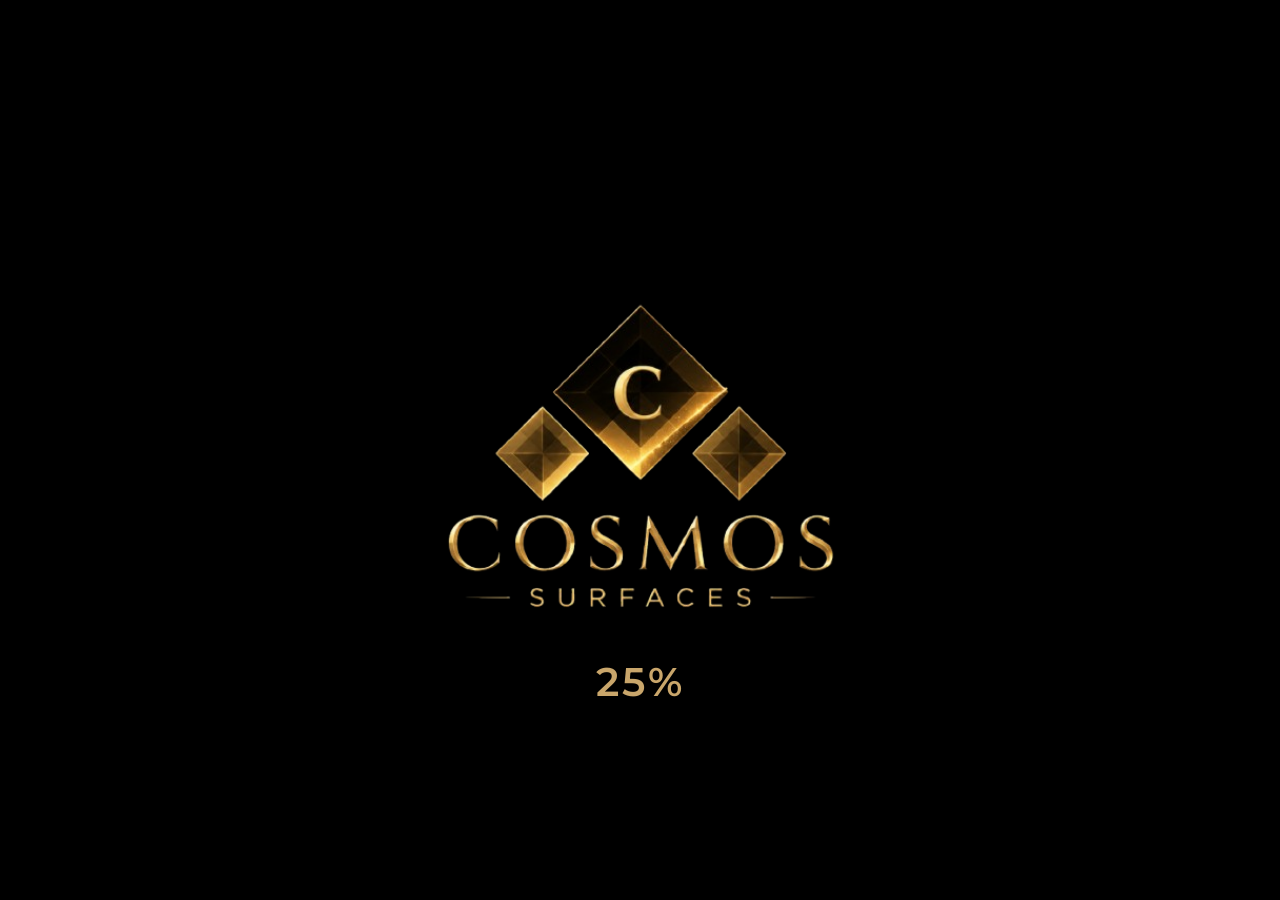
==== index.html @ 3be47e3f "Initial COSMOS website" ====
<!DOCTYPE html>
<html lang="en">
<head>
    <meta charset="UTF-8">
    <meta name="viewport" content="width=device-width, initial-scale=1.0">
    <title>COSMOS SURFACES</title>

    <link rel="stylesheet" href="css/style.css">

   <link rel="stylesheet"
href="https://fonts.googleapis.com/css2?family=Playfair+Display:wght@500;700&family=Montserrat:wght@300;400;500;600&display=swap">
</head>

<body>
l̥ō
    <!-- LOADER -->

    <div id="loader">

        <div class="logo-container">

            <img
                src="images/cosmos-gold.png"
                class="logo"
            >

            <div class="fill-mask"></div>

        </div>

        <div id="percent">0%</div>

    </div>

    <!-- WEBSITE -->

    <div id="website">

        <h1>WELCOME TO COSMOS SURFACES</h1>

    </div>

    <script src="js/script.js"></script>

</body>
</html>
---- css/style.css ----
*{
    margin:0;
    padding:0;
    box-sizing:border-box;
}

body{
    background:#000;
    overflow:hidden;
    font-family:Montserrat;
}

/* LOADER */

#loader{
    position:fixed;
    width:100%;
    height:100vh;

    background:#000;

    display:flex;
    flex-direction:column;

    justify-content:center;
    align-items:center;

    z-index:9999;
}

.logo-container{

    position:relative;

    width:700px;        /* increase size */

    overflow:hidden;
}

.logo{
    width:100%;
    display:block;
}

/* filling effect */

.fill-mask{

    position:absolute;

    top:0;
    left:0;

    width:100%;
    height:100%;

    background:black;

    animation:fillDown 4s linear forwards;
}

@keyframes fillDown{

    from{
        height:100%;
    }

    to{
        height:0%;
    }
}

#percent{

    color:#C9A66B;

    margin-top:30px;

    font-size:40px;

    font-weight:600;

    letter-spacing:3px;
}

#website{

    display:none;

    height:100vh;

    background:#111;

    color:white;

    justify-content:center;

    align-items:center;
}

#website h1{

    font-size:60px;
}
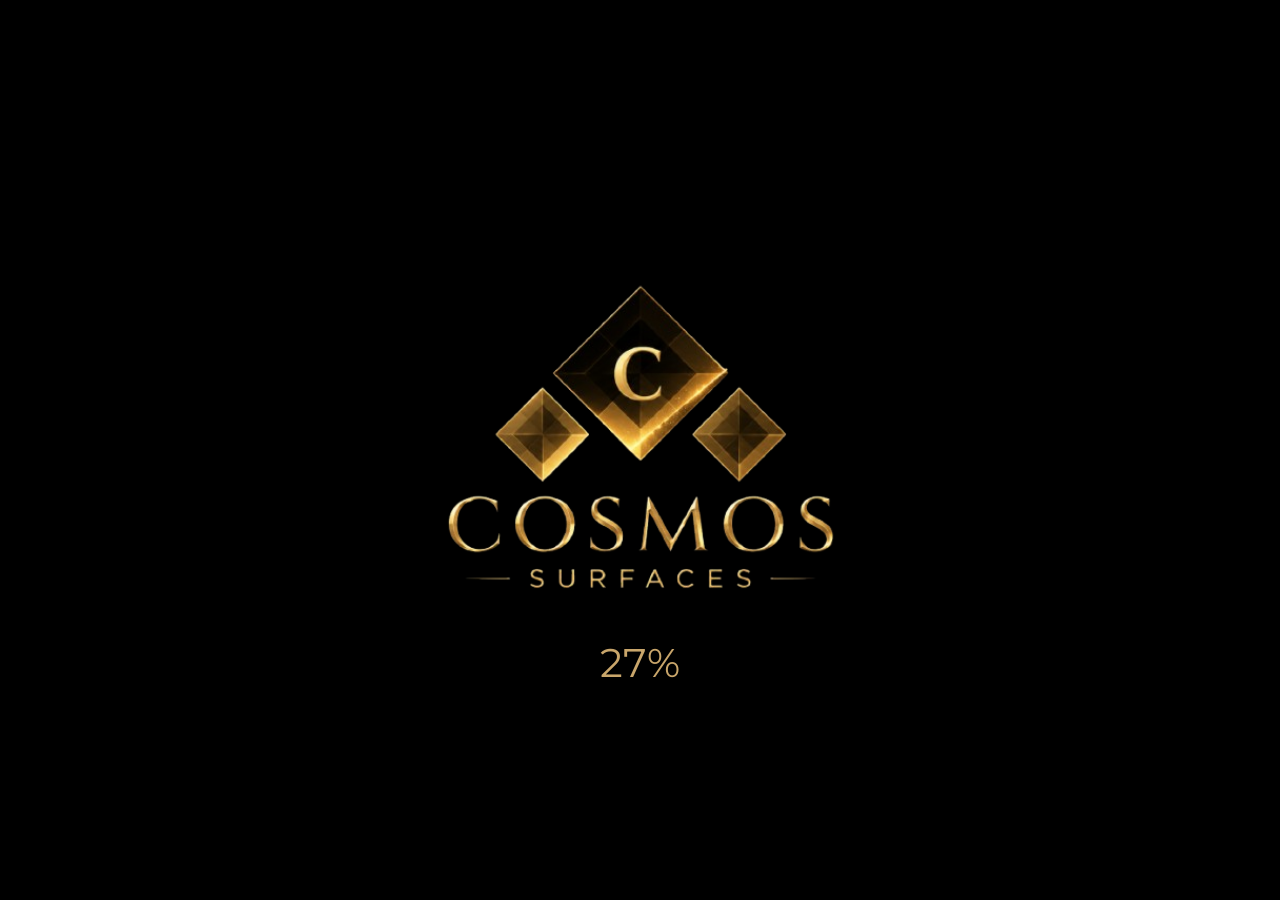
==== commit 1a93a6c1: "Added homepage hero slider and about section" ====
--- a/index.html
+++ b/index.html
@@ -1,19 +1,29 @@
 <!DOCTYPE html>
 <html lang="en">
+
 <head>
+
     <meta charset="UTF-8">
-    <meta name="viewport" content="width=device-width, initial-scale=1.0">
+    <meta name="viewport"
+          content="width=device-width, initial-scale=1.0">
+
     <title>COSMOS SURFACES</title>
 
-    <link rel="stylesheet" href="css/style.css">
-
-   <link rel="stylesheet"
-href="https://fonts.googleapis.com/css2?family=Playfair+Display:wght@500;700&family=Montserrat:wght@300;400;500;600&display=swap">
+    <!-- CSS -->
+    <link rel="stylesheet"
+          href="css/style.css">
+
+    <!-- GOOGLE FONTS -->
+    <link rel="stylesheet"
+    href="https://fonts.googleapis.com/css2?family=Playfair+Display:wght@500;700&family=Montserrat:wght@300;400;500;600;700&display=swap">
+
 </head>
 
 <body>
-l̥ō
-    <!-- LOADER -->
+
+    <!-- =================================
+                LOADER
+    ================================== -->
 
     <div id="loader">
 
@@ -21,8 +31,8 @@
 
             <img
                 src="images/cosmos-gold.png"
-                class="logo"
-            >
+                class="loader-logo"
+                alt="COSMOS">
 
             <div class="fill-mask"></div>
 
@@ -32,15 +42,169 @@
 
     </div>
 
-    <!-- WEBSITE -->
+
+    <!-- =================================
+                WEBSITE
+    ================================== -->
 
     <div id="website">
 
-        <h1>WELCOME TO COSMOS SURFACES</h1>
+        <!-- HEADER -->
+
+        <header class="header">
+
+            <div class="nav-logo">
+
+                <img
+                    src="images/cosmos-gold.png"
+                    alt="COSMOS">
+
+            </div>
+
+            <nav>
+
+                <ul>
+
+                    <li>
+                        <a href="#">
+                            HOME
+                        </a>
+                    </li>
+
+                    <li>
+                        <a href="#">
+                            ABOUT
+                        </a>
+                    </li>
+
+                    <li>
+                        <a href="#">
+                            CABINETS
+                        </a>
+                    </li>
+
+                    <li>
+                        <a href="#">
+                            DRAWERS
+                        </a>
+                    </li>
+
+                    <li>
+                        <a href="#">
+                            FURNITURE
+                        </a>
+                    </li>
+
+                    <li>
+                        <a href="#">
+                            PROJECTS
+                        </a>
+                    </li>
+
+                    <li>
+                        <a href="#">
+                            CONTACT
+                        </a>
+                    </li>
+
+                </ul>
+
+            </nav>
+
+        </header>
+
+
+
+        <!-- HERO SECTION -->
+
+        <section class="hero">
+
+
+            <!-- SLIDE 1 -->
+
+            <div class="slide active">
+
+                <img
+                    src="images/hero1.jpg"
+                    alt="Kitchen">
+
+            </div>
+
+
+            <!-- SLIDE 2 -->
+
+            <div class="slide">
+
+                <img
+                    src="images/hero2.jpg"
+                    alt="Kitchen">
+
+            </div>
+
+
+            <!-- SLIDE 3 -->
+
+            <div class="slide">
+
+                <img
+                    src="images/hero3.jpg"
+                    alt="Kitchen">
+
+            </div>
+
+
+            <!-- DARK OVERLAY -->
+
+            <div class="overlay"></div>
+
+
+            <!-- TEXT CONTENT -->
+
+            <div class="hero-content">
+
+                <h4>
+                    LUXURY KITCHEN CABINETS
+                </h4>
+
+                <h1>
+
+                    Premium Cabinet
+                    <br>
+                    &
+                    Interior Solutions
+
+                </h1>
+
+                <a href="#"
+                   class="btn">
+
+                    EXPLORE COLLECTION
+
+                </a>
+
+            </div>
+
+        </section>
+
+
+
+        <!-- NEXT SECTION PLACEHOLDER -->
+
+        <section class="dummy">
+
+            <h2>
+                Welcome To COSMOS SURFACES
+            </h2>
+
+        </section>
 
     </div>
 
+
+    <!-- JAVASCRIPT -->
+
     <script src="js/script.js"></script>
 
 </body>
+
 </html>
--- a/css/style.css
+++ b/css/style.css
@@ -6,48 +6,44 @@
 
 body{
     background:#000;
+    font-family:'Montserrat',sans-serif;
     overflow:hidden;
-    font-family:Montserrat;
-}
-
-/* LOADER */
+}
+
+
+/* ===================
+        LOADER
+=================== */
 
 #loader{
     position:fixed;
     width:100%;
     height:100vh;
-
     background:#000;
 
     display:flex;
     flex-direction:column;
-
     justify-content:center;
     align-items:center;
 
     z-index:9999;
+
+    transition:1s;
 }
 
 .logo-container{
-
     position:relative;
-
-    width:700px;        /* increase size */
-
+    width:700px;
     overflow:hidden;
 }
 
-.logo{
+.loader-logo{
     width:100%;
     display:block;
 }
 
-/* filling effect */
-
 .fill-mask{
-
-    position:absolute;
-
+    position:absolute;
     top:0;
     left:0;
 
@@ -56,10 +52,10 @@
 
     background:black;
 
-    animation:fillDown 4s linear forwards;
-}
-
-@keyframes fillDown{
+    animation:fillLogo 4s linear forwards;
+}
+
+@keyframes fillLogo{
 
     from{
         height:100%;
@@ -71,34 +67,177 @@
 }
 
 #percent{
-
     color:#C9A66B;
-
+    font-size:40px;
     margin-top:30px;
-
-    font-size:40px;
-
-    font-weight:600;
-
-    letter-spacing:3px;
-}
+}
+
+
+/* ===================
+        WEBSITE
+=================== */
 
 #website{
-
     display:none;
+}
+
+
+/* ===================
+        HEADER
+=================== */
+
+.header{
+
+    position:fixed;
+
+    width:100%;
+
+    padding:30px 70px;
+
+    display:flex;
+
+    justify-content:space-between;
+
+    align-items:center;
+
+    z-index:1000;
+
+    background:transparent;
+
+    transition:.4s;
+}
+
+.header.scrolled{
+
+    background:rgba(0,0,0,.85);
+
+    backdrop-filter:blur(10px);
+}
+
+.nav-logo img{
+    height:65px;
+}
+
+
+nav ul{
+
+    display:flex;
+
+    gap:35px;
+
+    list-style:none;
+}
+
+nav a{
+
+    color:white;
+
+    text-decoration:none;
+
+    letter-spacing:2px;
+
+    font-size:14px;
+}
+
+
+/* ===================
+        HERO
+=================== */
+
+.hero{
+
+    position:relative;
+
+    width:100%;
 
     height:100vh;
 
-    background:#111;
+    overflow:hidden;
+}
+
+.slide{
+
+    position:absolute;
+
+    width:100%;
+
+    height:100%;
+
+    opacity:0;
+
+    transition:1s;
+}
+
+.slide.active{
+    opacity:1;
+}
+
+.slide img{
+
+    width:100%;
+
+    height:100%;
+
+    object-fit:cover;
+}
+
+.overlay{
+
+    position:absolute;
+
+    width:100%;
+
+    height:100%;
+
+    background:rgba(0,0,0,.45);
+
+    z-index:1;
+}
+
+.hero-content{
+
+    position:absolute;
+
+    top:50%;
+
+    left:8%;
+
+    transform:translateY(-50%);
 
     color:white;
 
-    justify-content:center;
-
-    align-items:center;
-}
-
-#website h1{
-
-    font-size:60px;
+    z-index:2;
+}
+
+.hero-content h4{
+
+    letter-spacing:5px;
+
+    margin-bottom:20px;
+
+    font-size:18px;
+}
+
+.hero-content h1{
+
+    font-size:72px;
+
+    line-height:1.1;
+
+    font-family:'Playfair Display',serif;
+
+    margin-bottom:35px;
+}
+
+.btn{
+
+    background:#C9A66B;
+
+    color:black;
+
+    padding:18px 40px;
+
+    text-decoration:none;
+
+    font-weight:700;
 }
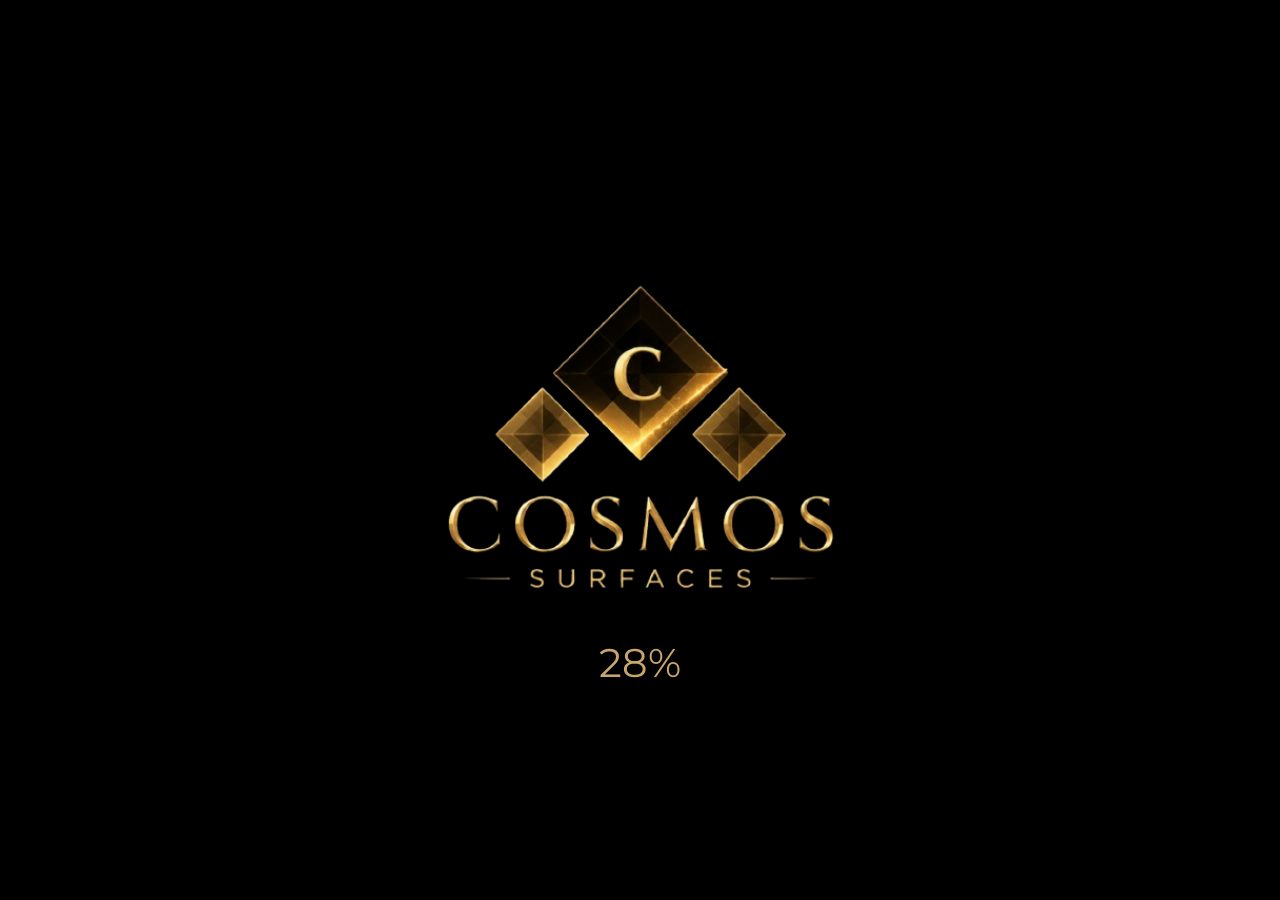
==== commit 368d18b8: "Added homepage hero slider and about section" ====
--- a/index.html
+++ b/index.html
@@ -186,6 +186,51 @@
 
         </section>
 
+<!-- =================================
+        ABOUT COSMOS
+================================== -->
+
+<section class="about">
+
+    <div class="about-text">
+
+        <h5>
+            ABOUT COSMOS SURFACES
+        </h5>
+
+        <h2>
+            Luxury Kitchen Cabinets,
+            Furniture & Storage Solutions
+        </h2>
+
+        <p>
+            COSMOS SURFACES specializes in
+            premium kitchen cabinets,
+            luxury furniture, modern drawers,
+            and innovative storage solutions.
+
+            We combine elegant design,
+            exceptional craftsmanship,
+            and premium materials to create
+            spaces that are beautiful,
+            functional, and timeless.
+        </p>
+
+        <a href="#" class="about-btn">
+            DISCOVER MORE
+        </a>
+
+    </div>
+
+
+    <div class="about-image">
+
+        <img src="images/about.jpg"
+             alt="COSMOS">
+
+    </div>
+
+</section>
 
 
         <!-- NEXT SECTION PLACEHOLDER -->
--- a/css/style.css
+++ b/css/style.css
@@ -240,4 +240,91 @@
     text-decoration:none;
 
     font-weight:700;
+}
+/* ==========================
+        ABOUT SECTION
+========================== */
+
+.about{
+
+    padding:120px 8%;
+
+    background:#ffffff;
+
+    display:flex;
+
+    justify-content:space-between;
+
+    align-items:center;
+
+    gap:80px;
+}
+
+.about-text{
+
+    flex:1;
+}
+
+.about-text h5{
+
+    color:#C9A66B;
+
+    letter-spacing:4px;
+
+    margin-bottom:20px;
+
+    font-size:15px;
+}
+
+.about-text h2{
+
+    font-family:'Playfair Display',serif;
+
+    font-size:52px;
+
+    line-height:1.2;
+
+    margin-bottom:30px;
+
+    color:#111;
+}
+
+.about-text p{
+
+    font-size:18px;
+
+    line-height:1.8;
+
+    color:#666;
+
+    margin-bottom:40px;
+}
+
+.about-btn{
+
+    background:#111;
+
+    color:white;
+
+    text-decoration:none;
+
+    padding:18px 40px;
+
+    display:inline-block;
+
+    letter-spacing:2px;
+}
+
+.about-image{
+
+    flex:1;
+}
+
+.about-image img{
+
+    width:100%;
+
+    border-radius:10px;
+
+    box-shadow:0 20px 50px rgba(0,0,0,.15);
 }
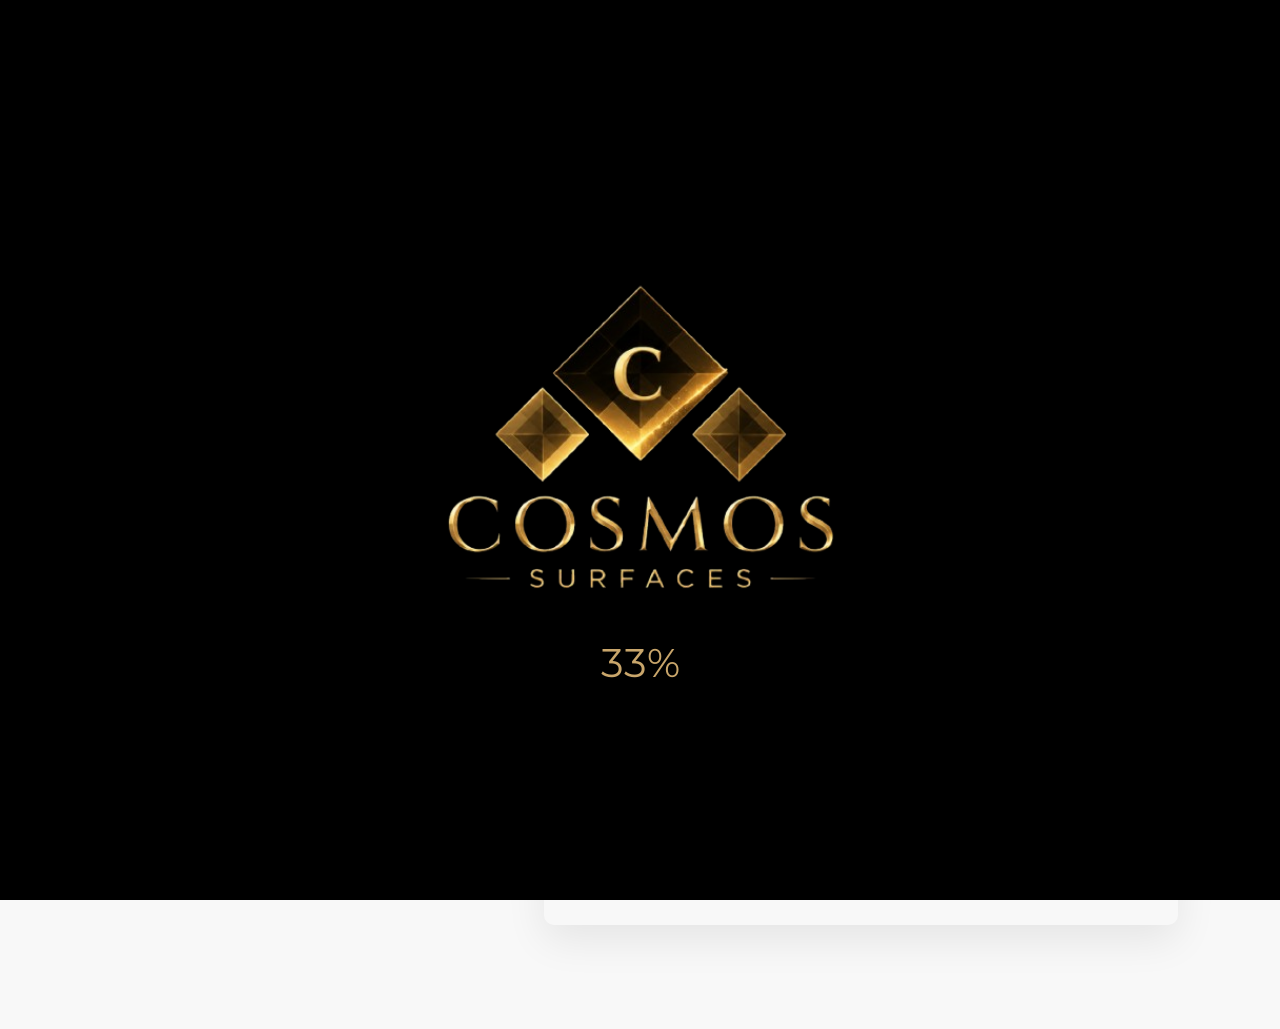
==== commit d6362fbb: "Contact" ====
--- a/index.html
+++ b/index.html
@@ -66,51 +66,50 @@
                 <ul>
 
                     <li>
-                        <a href="#">
+                        <a href="index.html" class="active">
                             HOME
-                        </a>
-                    </li>
-
-                    <li>
-                        <a href="#">
-                            ABOUT
-                        </a>
-                    </li>
-
-                    <li>
-                        <a href="#">
-                            CABINETS
-                        </a>
-                    </li>
-
-                    <li>
-                        <a href="#">
-                            DRAWERS
-                        </a>
-                    </li>
-
-                    <li>
-                        <a href="#">
-                            FURNITURE
-                        </a>
-                    </li>
-
-                    <li>
-                        <a href="#">
-                            PROJECTS
-                        </a>
-                    </li>
-
-                    <li>
-                        <a href="#">
-                            CONTACT
-                        </a>
-                    </li>
-
-                </ul>
-
-            </nav>
-
+            </a>
+         </li>
+
+         <li>
+            <a href="pages/about.html">
+                ABOUT
+            </a>
+        </li>
+
+        <li>
+            <a href="pages/cabinets.html">
+                CABINETS
+            </a>
+        </li>
+
+        <li>
+            <a href="pages/drawers.html">
+                DRAWERS
+            </a>
+        </li>
+
+        <li>
+            <a href="pages/furniture.html">
+                FURNITURE
+            </a>
+        </li>
+
+        <li>
+            <a href="pages/projects.html">
+                PROJECTS
+            </a>
+        </li>
+
+        <li>
+            <a href="pages/inquiry.html">
+                INQUIRY
+            </a>
+        </li>
+
+    </ul>
+
+</nav>
         </header>
 
 
@@ -243,9 +242,105 @@
 
         </section>
 
-    </div>
-
-
+
+    </div>
+
+    <!-- =========================
+        CONTACT SECTION
+     ========================= -->
+
+<section class="contact" id="contact">
+
+    <div class="contact-heading">
+
+        <h5>GET IN TOUCH</h5>
+
+        <h2>Our Locations</h2>
+
+        <p>
+            Visit any of our Cosmos Surfaces & IGM Surfaces showrooms across the United States.
+        </p>
+
+    </div>
+
+    <div class="contact-container">
+
+        <!-- LEFT SIDE -->
+
+        <div class="contact-left">
+
+            <select id="locationSelect" onchange="changeLocation()">
+
+                <option value="boston">Boston, MA</option>
+                <option value="charleston">Charleston, SC</option>
+                <option value="charlotte">Charlotte, NC</option>
+                <option value="dallas">Dallas, TX</option>
+                <option value="greensboro">Greensboro, NC</option>
+                <option value="nashville">Nashville, TN</option>
+                <option value="raleigh">Raleigh, NC</option>
+                <option value="washington">Washington, DC</option>
+                <option value="atlanta">Atlanta, GA</option>
+                <option value="houston">Houston, TX</option>
+                <option value="northbergen">North Bergen, NJ</option>
+                <option value="philadelphia">Philadelphia, PA</option>
+                <option value="windsor">Windsor, CT</option>
+
+            </select>
+
+            <div id="locationInfo">
+
+                <h3>Boston, MA</h3>
+
+                <p>
+                    205 Flanders Road<br>
+                    Westborough, MA 01581
+                </p>
+
+                <p>
+
+                    <strong>Phone:</strong><br>
+
+                    <a href="tel:5083295584">
+                        508-329-5584
+                    </a>
+
+                </p>
+
+                <p>
+
+                    <strong>Email:</strong><br>
+
+                    <a href="mailto:Boston@cosmossurfaces.com">
+                        Boston@cosmossurfaces.com
+                    </a>
+
+                </p>
+
+            </div>
+
+        </div>
+
+        <!-- RIGHT SIDE -->
+
+        <div class="contact-right">
+
+            <iframe
+
+                id="googleMap"
+
+                src="https://maps.google.com/maps?q=Westborough%20MA&t=&z=13&ie=UTF8&iwloc=&output=embed"
+
+                loading="lazy"
+
+                allowfullscreen>
+
+            </iframe>
+
+        </div>
+
+    </div>
+
+</section>
     <!-- JAVASCRIPT -->
 
     <script src="js/script.js"></script>
--- a/css/style.css
+++ b/css/style.css
@@ -115,7 +115,7 @@
 }
 
 .nav-logo img{
-    height:65px;
+    height:85px;
 }
 
 
@@ -127,17 +127,14 @@
 
     list-style:none;
 }
-
 nav a{
-
     color:white;
-
     text-decoration:none;
-
     letter-spacing:2px;
-
-    font-size:14px;
-}
+    font-size:16px;   /* was 14px */
+    font-weight:500;
+}
+
 
 
 /* ===================
@@ -211,35 +208,123 @@
 
 .hero-content h4{
 
-    letter-spacing:5px;
+    letter-spacing:8px;
 
     margin-bottom:20px;
 
-    font-size:18px;
+    font: size 22px;
 }
 
 .hero-content h1{
 
+    font-size:100px;
+
+    line-height:1.05;
+
+    font-family:'Playfair Display',serif;
+
+    margin-bottom:35px;
+}
+
+.btn{
+
+    background:#C9A66B;
+
+    color:black;
+
+    padding:22px 50px;
+    font-size:16px;
+    text-decoration:none;
+
+    font-weight:700;
+}
+/* Reset */
+*{
+    margin:0;
+    padding:0;
+    box-sizing:border-box;
+}
+
+body{
+    overflow-x:hidden;
+    background:#000;
+    font-family:'Montserrat',sans-serif;
+}
+
+/* Header */
+.header{
+    position:fixed;
+    top:0;
+    left:0;
+    width:100%;
+    padding:25px 70px;
+    display:flex;
+    justify-content:space-between;
+    align-items:center;
+    z-index:1000;
+    background:transparent;
+}
+
+.logo img{
+    width:180px;
+}
+
+nav ul{
+    display:flex;
+    list-style:none;
+    gap:40px;
+}
+
+nav ul li a{
+    color:#fff;
+    text-decoration:none;
+    letter-spacing:2px;
+    font-size:14px;
+}
+
+/* Hero */
+.hero{
+    position:relative;
+    width:100%;
+    height:100vh;
+    overflow:hidden;
+}
+
+.hero img{
+    width:100%;
+    height:100%;
+    object-fit:cover;
+}
+
+
+.hero-content{
+    position:absolute;
+    top:50%;
+    left:8%;
+    transform:translateY(-50%);
+    color:white;
+    z-index:10;
+}
+
+.hero-content h4{
+    letter-spacing:6px;
+    margin-bottom:20px;
+}
+
+.hero-content h1{
     font-size:72px;
-
     line-height:1.1;
-
     font-family:'Playfair Display',serif;
-
-    margin-bottom:35px;
 }
 
 .btn{
-
-    background:#C9A66B;
-
-    color:black;
-
+    display:inline-block;
+    margin-top:30px;
     padding:18px 40px;
-
+    background:#c9a86a;
+    color:#000;
     text-decoration:none;
-
-    font-weight:700;
+    font-weight:600;
 }
 /* ==========================
         ABOUT SECTION
@@ -327,4 +412,229 @@
     border-radius:10px;
 
     box-shadow:0 20px 50px rgba(0,0,0,.15);
+}
+/* =========================
+   MOBILE RESPONSIVE
+========================= */
+
+@media screen and (max-width: 768px){
+
+    /* Header */
+    .header{
+        padding:15px 20px;
+        flex-direction:column;
+        gap:15px;
+    }
+
+    .logo img{
+        width:120px;
+    }
+
+    nav ul{
+        gap:15px;
+        flex-wrap:wrap;
+        justify-content:center;
+    }
+
+    nav ul li a{
+        font-size:12px;
+    }
+
+    /* Hero Section */
+    .hero{
+        height:100vh;
+    }
+
+    .hero img{
+        width:100%;
+        height:100vh;
+        object-fit:cover;
+    }
+
+    .hero-content{
+        left:20px;
+        right:20px;
+        top:55%;
+    }
+
+    .hero-content h4{
+        font-size:12px;
+        letter-spacing:3px;
+    }
+
+    .hero-content h1{
+        font-size:36px;
+        line-height:1.1;
+    }
+
+    .btn{
+        padding:12px 25px;
+        font-size:14px;
+    }
+
+    /* About Section */
+    .about{
+        flex-direction:column;
+        padding:50px 20px;
+    }
+
+    .about-image,
+    .about-content{
+        width:100%;
+    }
+
+    .about-image img{
+        width:100%;
+        height:auto;
+    }
+
+    .about-content h2{
+        font-size:32px;
+    }
+}
+/* ==========================
+        CONTACT SECTION
+========================== */
+
+.contact{
+    background:#f8f8f8;
+    padding:100px 8%;
+}
+
+.contact-heading{
+    text-align:center;
+    margin-bottom:60px;
+}
+
+.contact-heading h5{
+    color:#C9A66B;
+    letter-spacing:4px;
+    font-size:15px;
+    margin-bottom:15px;
+}
+
+.contact-heading h2{
+    font-family:'Playfair Display',serif;
+    font-size:52px;
+    color:#111;
+    margin-bottom:20px;
+}
+
+.contact-heading p{
+    color:#666;
+    font-size:18px;
+}
+
+.contact-container{
+    display:flex;
+    justify-content:space-between;
+    gap:50px;
+    align-items:flex-start;
+}
+
+/* Left Side */
+
+.contact-left{
+    width:38%;
+    background:#fff;
+    padding:40px;
+    border-radius:10px;
+    box-shadow:0 15px 40px rgba(0,0,0,.08);
+}
+
+.contact-left select{
+    width:100%;
+    padding:16px;
+    border:1px solid #ddd;
+    font-size:16px;
+    margin-bottom:35px;
+    outline:none;
+    cursor:pointer;
+    border-radius:6px;
+    font-family:'Montserrat',sans-serif;
+}
+
+#locationInfo h3{
+    font-size:30px;
+    color:#111;
+    margin-bottom:20px;
+    font-family:'Playfair Display',serif;
+}
+
+#locationInfo p{
+    font-size:17px;
+    line-height:1.8;
+    color:#555;
+    margin-bottom:25px;
+}
+
+#locationInfo strong{
+    color:#111;
+}
+
+#locationInfo a{
+    color:#C9A66B;
+    text-decoration:none;
+    font-weight:600;
+}
+
+#locationInfo a:hover{
+    text-decoration:underline;
+}
+
+/* Right Side */
+
+.contact-right{
+    width:62%;
+}
+
+.contact-right iframe{
+    width:100%;
+    height:620px;
+    border:none;
+    border-radius:10px;
+    box-shadow:0 15px 40px rgba(0,0,0,.08);
+}
+
+/* ==========================
+        MOBILE
+========================== */
+
+@media(max-width:991px){
+
+    .contact{
+        padding:70px 20px;
+    }
+
+    .contact-container{
+        flex-direction:column;
+    }
+
+    .contact-left,
+    .contact-right{
+        width:100%;
+    }
+
+    .contact-right iframe{
+        height:450px;
+    }
+
+    .contact-heading h2{
+        font-size:38px;
+    }
+
+    #locationInfo h3{
+        font-size:24px;
+    }
+}
+
+ /* Active Navigation */
+
+nav ul li a.active{
+    color:#C9A66B;
+}
+
+nav ul li a:hover{
+    color:#C9A66B;
+    transition:.3s;
 }
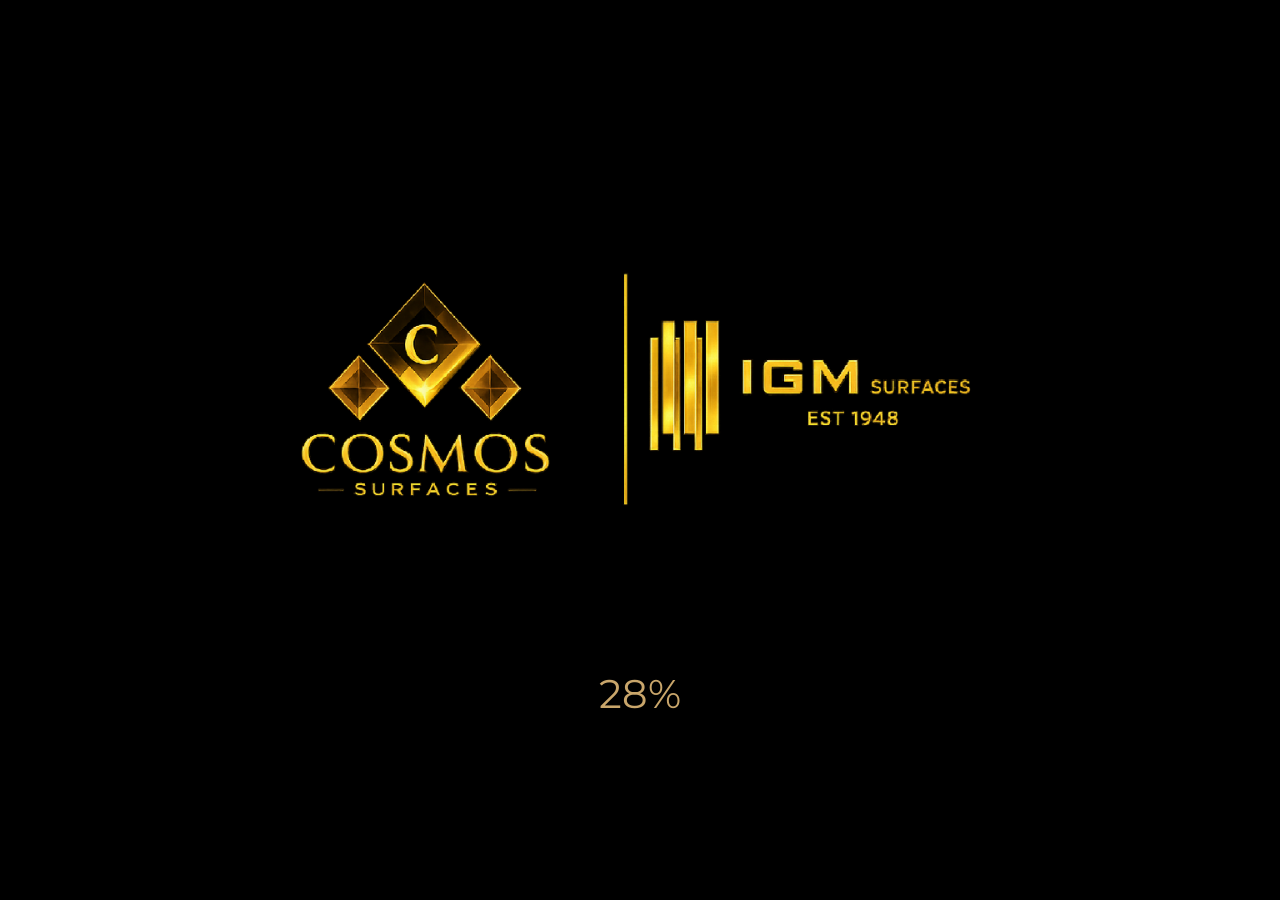
==== commit cf57e2f6: "igm" ====
--- a/index.html
+++ b/index.html
@@ -25,24 +25,22 @@
                 LOADER
     ================================== -->
 
-    <div id="loader">
-
-        <div class="logo-container">
-
-            <img
-                src="images/cosmos-gold.png"
-                class="loader-logo"
-                alt="COSMOS">
-
-            <div class="fill-mask"></div>
-
-        </div>
-
-        <div id="percent">0%</div>
-
-    </div>
-
-
+ <div id="loader">
+
+    <div class="logo-container">
+
+        <img
+            src="images/loader-logo.png"
+            class="loader-logo"
+            alt="COSMOS IGM">
+
+        <div class="fill-mask"></div>
+
+    </div>
+
+    <div id="percent">0%</div>
+
+</div>
     <!-- =================================
                 WEBSITE
     ================================== -->
@@ -56,7 +54,7 @@
             <div class="nav-logo">
 
                 <img
-                    src="images/cosmos-gold.png"
+                    src="images/loader-logo.png "
                     alt="COSMOS">
 
             </div>
@@ -242,9 +240,129 @@
 
         </section>
 
-
-    </div>
-
+        
+<!-- ===========================
+        CATALOG SECTION
+=========================== -->
+
+<section class="catalog-section">
+
+    <div class="catalog-container">
+
+        <!-- LEFT CONTENT -->
+
+        <div class="catalog-content">
+
+            <span class="catalog-subtitle">
+                2026 COLLECTION
+            </span>
+
+            <h2>
+                Premium Kitchen Cabinet<br>
+                Catalog
+            </h2>
+
+            <p>
+
+                Explore our luxury kitchen cabinet collection featuring
+                premium cabinetry, drawer systems, accessories,
+                furniture and interior solutions.
+
+                Download our latest catalog for complete specifications,
+                finishes and inspiration.
+
+            </p>
+
+            <button
+                class="catalog-btn"
+                id="openCatalog">
+
+                OPEN COLLECTION
+
+            </button>
+
+        </div>
+
+
+        <!-- RIGHT SIDE -->
+
+        <div class="catalog-display">
+
+            <div class="cabinet-box">
+
+                <!-- BOOK -->
+
+                <div
+                    class="catalog-book"
+                    id="catalogBook">
+
+                    <img
+                        src="images/loader-logo.png"
+                        alt="Catalog">
+
+                    <div class="book-title">
+
+                        2026 COLLECTION
+
+                    </div>
+
+                </div>
+
+
+                <!-- DRAWER -->
+
+                <div
+                    class="drawer"
+                    id="drawer">
+
+                    <div class="drawer-front">
+
+                        <img
+                            src="images/loader-logo.png"
+                            alt="COSMOS">
+
+                        <div class="drawer-handle"></div>
+
+                    </div>
+
+                </div>
+
+            </div>
+
+        </div>
+
+    </div>
+
+</section>
+
+
+<!-- ===========================
+        PDF POPUP
+=========================== -->
+
+<div id="catalogPopup">
+
+    <div class="catalog-window">
+
+        <span id="closeCatalog">
+
+            &times;
+
+        </span>
+
+        <iframe
+
+            id="catalogFrame"
+
+            src="catalog/cosmos-catalog.pdf">
+
+        </iframe>
+
+    </div>
+
+</div>
+
+</section>
     <!-- =========================
         CONTACT SECTION
      ========================= -->
@@ -339,11 +457,14 @@
         </div>
 
     </div>
+       
+
 
 </section>
     <!-- JAVASCRIPT -->
 
     <script src="js/script.js"></script>
+ 
 
 </body>
 
--- a/css/style.css
+++ b/css/style.css
@@ -52,7 +52,7 @@
 
     background:black;
 
-    animation:fillLogo 4s linear forwards;
+    animation:fillLogo 6s linear forwards;
 }
 
 @keyframes fillLogo{
@@ -72,7 +72,6 @@
     margin-top:30px;
 }
 
-
 /* ===================
         WEBSITE
 =================== */
@@ -115,7 +114,7 @@
 }
 
 .nav-logo img{
-    height:85px;
+    height:95px;
 }
 
 
@@ -637,4 +636,527 @@
 nav ul li a:hover{
     color:#C9A66B;
     transition:.3s;
+}
+/*========================================
+            CATALOG SECTION
+========================================*/
+
+.catalog-section{
+
+    background:#0b0b0b;
+
+    padding:120px 8%;
+
+    overflow:hidden;
+
+}
+
+.catalog-container{
+
+    display:flex;
+
+    justify-content:space-between;
+
+    align-items:center;
+
+    gap:80px;
+
+}
+
+/*==============================
+        LEFT CONTENT
+==============================*/
+
+.catalog-content{
+
+    flex:1;
+
+}
+
+.catalog-subtitle{
+
+    display:block;
+
+    color:#C9A66B;
+
+    letter-spacing:5px;
+
+    font-size:15px;
+
+    margin-bottom:20px;
+
+}
+
+.catalog-content h2{
+
+    color:#ffffff;
+
+    font-size:58px;
+
+    line-height:1.15;
+
+    font-family:'Playfair Display',serif;
+
+    margin-bottom:30px;
+
+}
+
+.catalog-content p{
+
+    color:#d0d0d0;
+
+    font-size:18px;
+
+    line-height:1.8;
+
+    max-width:600px;
+
+    margin-bottom:40px;
+
+}
+
+.catalog-btn{
+
+    background:#C9A66B;
+
+    color:#111;
+
+    border:none;
+
+    padding:18px 42px;
+
+    font-size:15px;
+
+    font-weight:700;
+
+    letter-spacing:2px;
+
+    cursor:pointer;
+
+    transition:.35s;
+
+}
+
+.catalog-btn:hover{
+
+    background:#ffffff;
+
+    transform:translateY(-4px);
+
+}
+
+/*==============================
+        RIGHT SIDE
+==============================*/
+
+.catalog-display{
+
+    flex:1;
+
+    display:flex;
+
+    justify-content:center;
+
+    align-items:center;
+
+}
+
+/*==============================
+        CABINET
+==============================*/
+
+.cabinet-box{
+
+    position:relative;
+
+    width:430px;
+
+    height:310px;
+
+    perspective:1500px;
+
+}
+
+/*==============================
+        DRAWER
+==============================*/
+
+.drawer{
+
+    position:absolute;
+
+    inset:0;
+
+    border-radius:18px;
+
+    background:linear-gradient(145deg,#2c2c2c,#111111);
+
+    box-shadow:
+
+        0 30px 60px rgba(0,0,0,.55),
+
+        inset 0 1px 0 rgba(255,255,255,.06);
+
+    transition:.8s ease;
+
+    z-index:10;
+
+    cursor:pointer;
+
+}
+
+.drawer:hover{
+
+    transform:translateY(-8px);
+
+}
+
+/* Drawer Front */
+
+.drawer-front{
+
+    position:absolute;
+
+    inset:18px;
+
+    border-radius:14px;
+
+    border:2px solid rgba(201,166,107,.35);
+
+    display:flex;
+
+    justify-content:center;
+
+    align-items:center;
+
+}
+
+.drawer-front img{
+
+    width:240px;
+
+    user-select:none;
+
+    pointer-events:none;
+
+}
+
+/*==============================
+        HANDLE
+==============================*/
+
+.drawer-handle{
+
+    position:absolute;
+
+    bottom:24px;
+
+    left:50%;
+
+    transform:translateX(-50%);
+
+    width:100px;
+
+    height:8px;
+
+    background:#C9A66B;
+
+    border-radius:20px;
+
+    box-shadow:
+
+        0 0 15px rgba(201,166,107,.45);
+
+}
+
+/*==============================
+        BOOK
+==============================*/
+
+.catalog-book{
+
+    position:absolute;
+
+    left:50%;
+
+    bottom:25px;
+
+    transform:translateX(-50%);
+
+    width:185px;
+
+    height:245px;
+
+    background:#141414;
+
+    border-radius:8px;
+
+    overflow:hidden;
+
+    box-shadow:
+
+        0 20px 40px rgba(0,0,0,.45);
+
+    transition:1s ease;
+
+    z-index:1;
+
+    opacity:0;
+
+    cursor:pointer;
+
+}
+
+.catalog-book img{
+
+    width:100%;
+
+    height:100%;
+
+    object-fit:cover;
+
+}
+
+.book-title{
+
+    position:absolute;
+
+    bottom:16px;
+
+    width:100%;
+
+    text-align:center;
+
+    color:#C9A66B;
+
+    font-size:13px;
+
+    letter-spacing:3px;
+
+    font-weight:600;
+
+    background:rgba(0,0,0,.55);
+
+    padding:10px 0;
+
+}
+
+/*==============================
+      ANIMATION CLASSES
+==============================*/
+
+.drawer-open{
+
+    transform:translateY(60px);
+
+}
+
+.book-show{
+
+    bottom:180px;
+
+    opacity:1;
+
+}
+
+/*==============================
+        MOBILE
+==============================*/
+
+@media(max-width:992px){
+
+.catalog-container{
+
+    flex-direction:column;
+
+    text-align:center;
+
+}
+
+.catalog-content h2{
+
+    font-size:42px;
+
+}
+
+.catalog-content p{
+
+    margin:auto;
+
+    margin-bottom:35px;
+
+}
+
+.catalog-display{
+
+    margin-top:50px;
+
+}
+
+}
+
+@media(max-width:768px){
+
+.catalog-section{
+
+    padding:80px 25px;
+
+}
+
+.catalog-content h2{
+
+    font-size:34px;
+
+}
+
+.catalog-content p{
+
+    font-size:16px;
+
+}
+
+.cabinet-box{
+
+    width:320px;
+
+    height:230px;
+
+}
+
+.drawer-front img{
+
+    width:170px;
+
+}
+
+.catalog-book{
+
+    width:140px;
+
+    height:190px;
+
+}
+
+.drawer-handle{
+
+    width:80px;
+
+}
+
+}
+/*========================================
+            CATALOG POPUP
+=========================================*/
+
+#catalogPopup{
+    position:fixed;
+    top:0;
+    left:0;
+    width:100%;
+    height:100vh;
+    background:rgba(0,0,0,.90);
+
+    display:none;
+
+    justify-content:center;
+    align-items:center;
+
+    z-index:99999;
+
+    animation:fadeIn .4s;
+}
+
+.catalog-window{
+
+    width:85%;
+    height:90vh;
+
+    background:#111;
+
+    border-radius:12px;
+
+    overflow:hidden;
+
+    position:relative;
+
+    box-shadow:0 30px 80px rgba(0,0,0,.6);
+}
+
+#catalogFrame{
+
+    width:100%;
+    height:100%;
+    border:none;
+
+    background:#fff;
+}
+
+#closeCatalog{
+
+    position:absolute;
+
+    right:20px;
+    top:15px;
+
+    color:#fff;
+
+    font-size:40px;
+
+    cursor:pointer;
+
+    z-index:999;
+
+    transition:.3s;
+}
+
+#closeCatalog:hover{
+
+    color:#C9A66B;
+}
+
+@keyframes fadeIn{
+
+    from{
+
+        opacity:0;
+
+    }
+
+    to{
+
+        opacity:1;
+
+    }
+
+}
+
+
+/* Mobile */
+
+@media(max-width:768px){
+
+.catalog-window{
+
+    width:95%;
+    height:85vh;
+
+}
+
+#closeCatalog{
+
+    font-size:32px;
+
+}
+
+}
+.catalog-preview{
+    cursor:pointer;
+}
+
+.catalog-preview *{
+    pointer-events:none;
+}
+.catalog-book{
+
+    transition:1s;
 }
